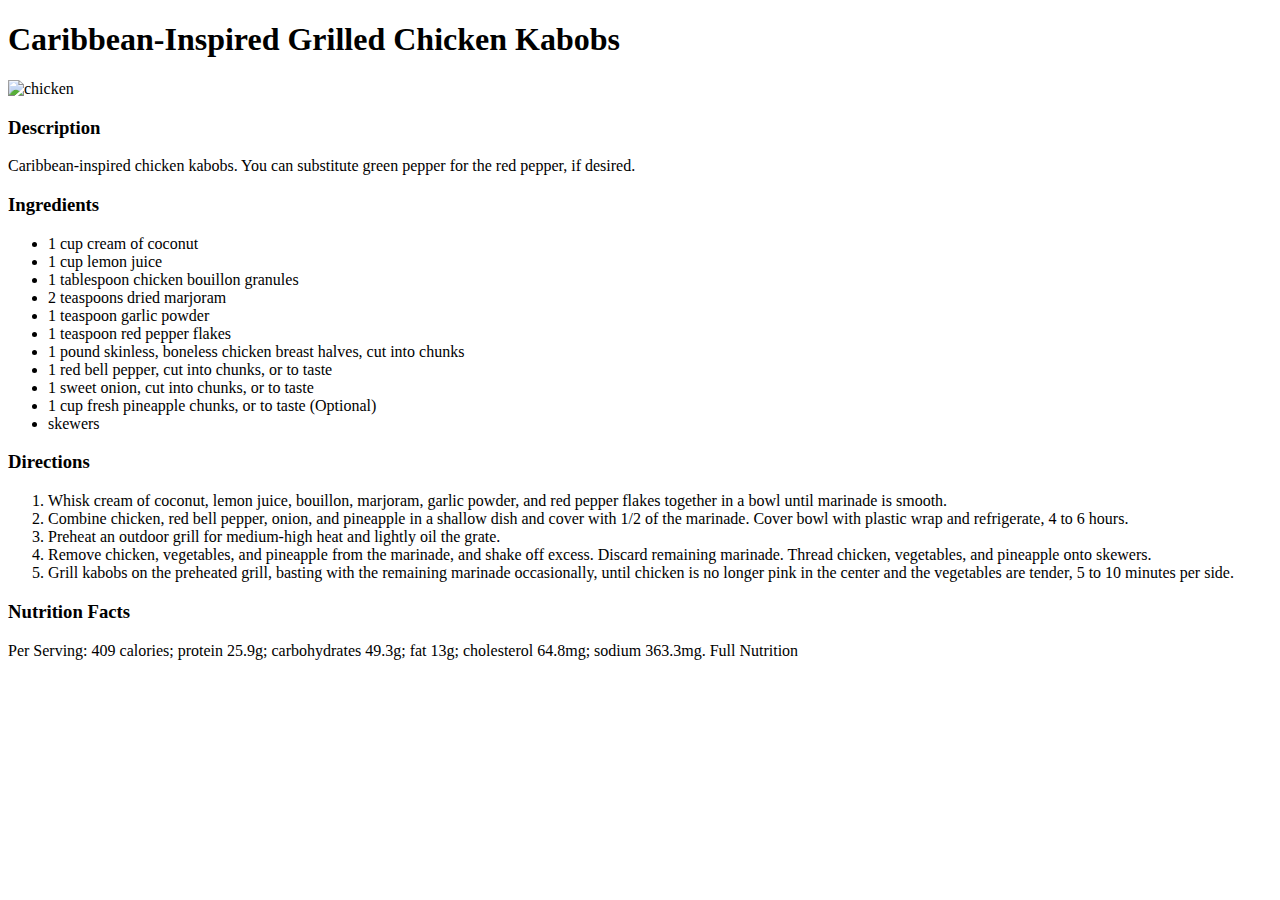
==== recipes/carribean-chicken.html @ 20dad90b "first commit" ====
<!DOCTYPE html>
<html lang="en">
<head>
    <meta charset="UTF-8">
    <meta http-equiv="X-UA-Compatible" content="IE=edge">
    <meta name="viewport" content="width=device-width, initial-scale=1.0">
    <title>Caribbean Chicken</title>
</head>
<body>
    <h1>Caribbean-Inspired Grilled Chicken Kabobs</h1>
    <img src="https://imagesvc.meredithcorp.io/v3/mm/image?url=https%3A%2F%2Fimages.media-allrecipes.com%2Fuserphotos%2F9314338.jpg&w=595&h=595&c=sc&poi=face&q=60" alt="chicken">
    <h3>Description</h3>
    <p>Caribbean-inspired chicken kabobs. You can substitute green pepper for the red pepper, if desired.</p>
    <h3>Ingredients</h3>
    <ul>
        <li>1 cup cream of coconut</li>
        <li>1 cup lemon juice</li>
        <li>1 tablespoon chicken bouillon granules</li>
        <li>2 teaspoons dried marjoram</li>
        <li>1 teaspoon garlic powder</li>
        <li>1 teaspoon red pepper flakes</li>
        <li>1 pound skinless, boneless chicken breast halves, cut into chunks</li>
        <li>1 red bell pepper, cut into chunks, or to taste</li>
        <li>1 sweet onion, cut into chunks, or to taste</li>
        <li>1 cup fresh pineapple chunks, or to taste (Optional)</li>
        <li>skewers</li>
    </ul>
    <h3>Directions</h3>
    <ol>
        <li>Whisk cream of coconut, lemon juice, bouillon, marjoram, garlic powder, and red pepper flakes together in a bowl until marinade is smooth.</li>
        <li>Combine chicken, red bell pepper, onion, and pineapple in a shallow dish and cover with 1/2 of the marinade. Cover bowl with plastic wrap and refrigerate, 4 to 6 hours.</li>
        <li>Preheat an outdoor grill for medium-high heat and lightly oil the grate.</li>
        <li>Remove chicken, vegetables, and pineapple from the marinade, and shake off excess. Discard remaining marinade. Thread chicken, vegetables, and pineapple onto skewers.</li>
        <li>Grill kabobs on the preheated grill, basting with the remaining marinade occasionally, until chicken is no longer pink in the center and the vegetables are tender, 5 to 10 minutes per side.</li>
    </ol>
    <h3>Nutrition Facts</h3>
    <p>Per Serving: 409 calories; protein 25.9g; carbohydrates 49.3g; fat 13g; cholesterol 64.8mg; sodium 363.3mg. Full Nutrition</p>
</body>
</html>
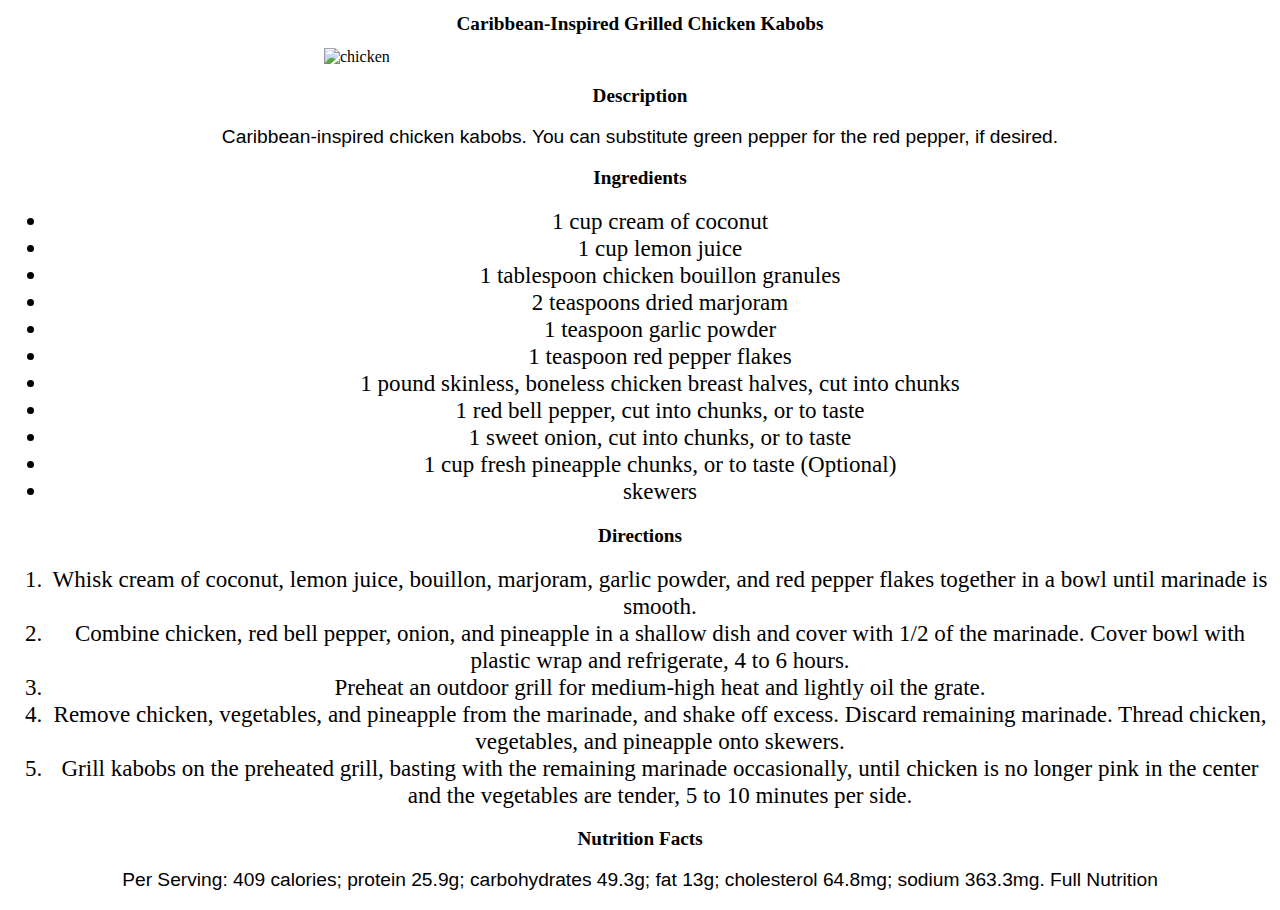
==== commit 734453ed: "changed style" ====
--- a/recipes/carribean-chicken.html
+++ b/recipes/carribean-chicken.html
@@ -4,6 +4,7 @@
     <meta charset="UTF-8">
     <meta http-equiv="X-UA-Compatible" content="IE=edge">
     <meta name="viewport" content="width=device-width, initial-scale=1.0">
+    <link rel="stylesheet" href="../styles.css">
     <title>Caribbean Chicken</title>
 </head>
 <body>
--- a/styles.css
+++ b/styles.css
@@ -0,0 +1,25 @@
+h1,
+h3,
+p,
+ul,
+ol,
+li
+{
+    text-align: center;
+    font-size: larger;
+}
+
+img {
+    display: block;
+    margin-left: auto;
+    margin-right: auto;
+    width: 50%;
+}
+
+p {
+    font-family: Verdana, Tahoma, sans-serif
+}
+
+.links {
+    text-align: center;
+}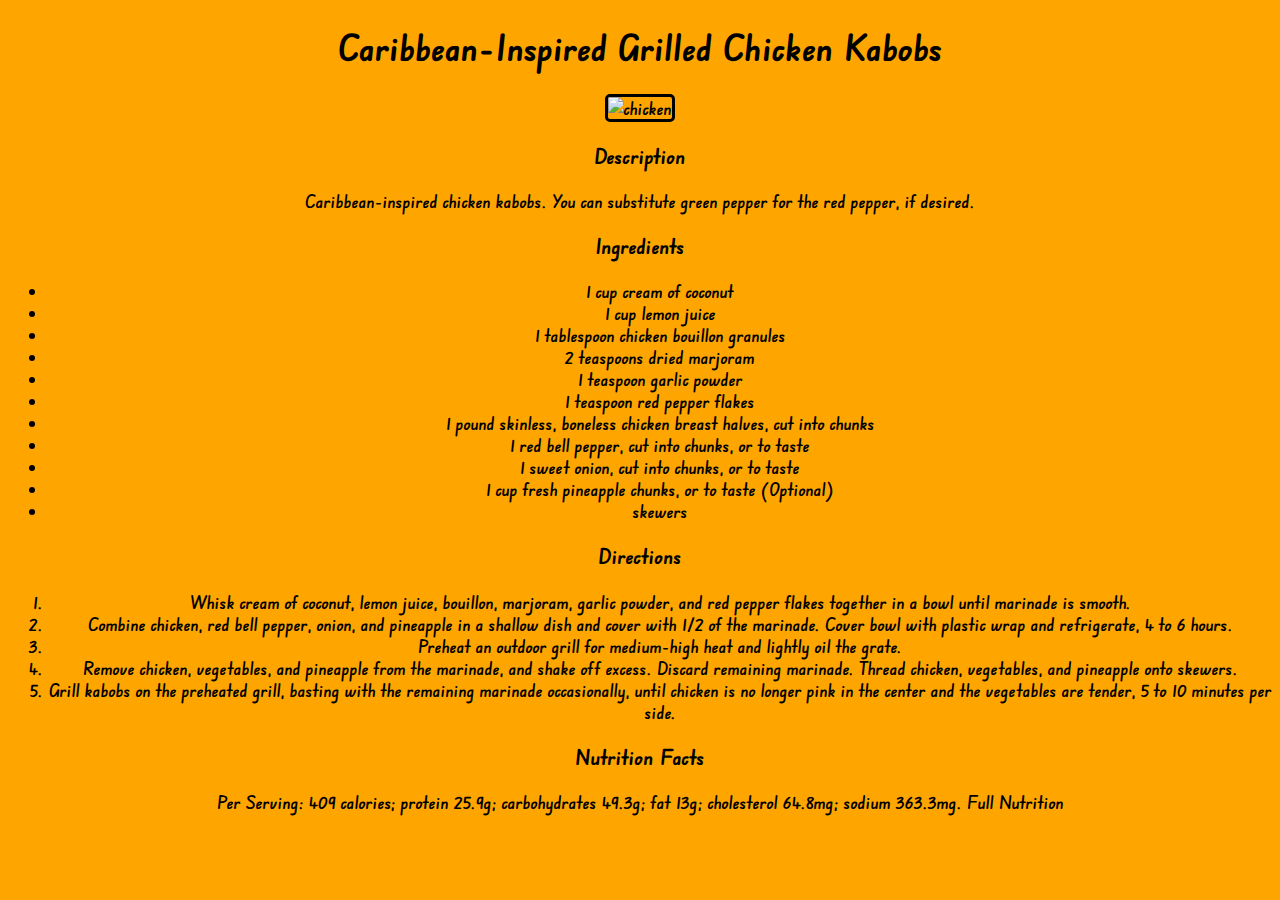
==== commit 97316a2a: "changed style" ====
--- a/recipes/carribean-chicken.html
+++ b/recipes/carribean-chicken.html
@@ -7,9 +7,9 @@
     <link rel="stylesheet" href="../styles.css">
     <title>Caribbean Chicken</title>
 </head>
-<body>
+<body class="recipe-page">
     <h1>Caribbean-Inspired Grilled Chicken Kabobs</h1>
-    <img src="https://imagesvc.meredithcorp.io/v3/mm/image?url=https%3A%2F%2Fimages.media-allrecipes.com%2Fuserphotos%2F9314338.jpg&w=595&h=595&c=sc&poi=face&q=60" alt="chicken">
+    <img class="recipe-img"src="https://imagesvc.meredithcorp.io/v3/mm/image?url=https%3A%2F%2Fimages.media-allrecipes.com%2Fuserphotos%2F9314338.jpg&w=595&h=595&c=sc&poi=face&q=60" alt="chicken">
     <h3>Description</h3>
     <p>Caribbean-inspired chicken kabobs. You can substitute green pepper for the red pepper, if desired.</p>
     <h3>Ingredients</h3>
--- a/styles.css
+++ b/styles.css
@@ -1,25 +1,73 @@
-h1,
-h3,
-p,
-ul,
-ol,
-li
-{
+@import url('https://fonts.googleapis.com/css2?family=Edu+NSW+ACT+Foundation&display=swap');
+
+body {
+    background-color: orange;
+    font-family: 'Edu NSW ACT Foundation', cursive;
+}
+.title {
     text-align: center;
     font-size: larger;
+    font-weight: bold;
 }
 
-img {
-    display: block;
-    margin-left: auto;
-    margin-right: auto;
-    width: 50%;
+.index-img {
+    width: 250px;
+    height: 300px;
 }
 
-p {
-    font-family: Verdana, Tahoma, sans-serif
+.all-parts {
+    display: flex;
+    flex-direction: column;
+    justify-content: space-evenly;
 }
 
-.links {
+.upper-side {
+    display: flex;
+    align-items: center;
+    justify-content: space-between;
+}
+
+.below-side {
+    display: flex;
+    align-items: center;
+    justify-content: space-between;
+}
+
+.upper-left,
+.upper-right,
+.below-left,
+.below-right {
+    display: flex;
+    flex-direction: column;
+    align-items: center;
+    margin-bottom: 15px;
+    margin-left: 30px;
+    margin-right: 30px;
+    border: solid;
+    border-radius: 5px;
+    font-size: 30px;
+    font-weight: bold;
+}
+
+.recipe-page {
     text-align: center;
+    font-size: large;
+    font-weight: 600;
+}
+
+.recipe-img {
+    width: 400px;
+    height: 400px;
+    border: solid;
+    border-radius: 5px;
+}
+
+.copyright {
+    text-align: center;
+    font-size: 30px;
+    font-weight: bold;
+}
+
+a {
+    text-decoration: none;
 }